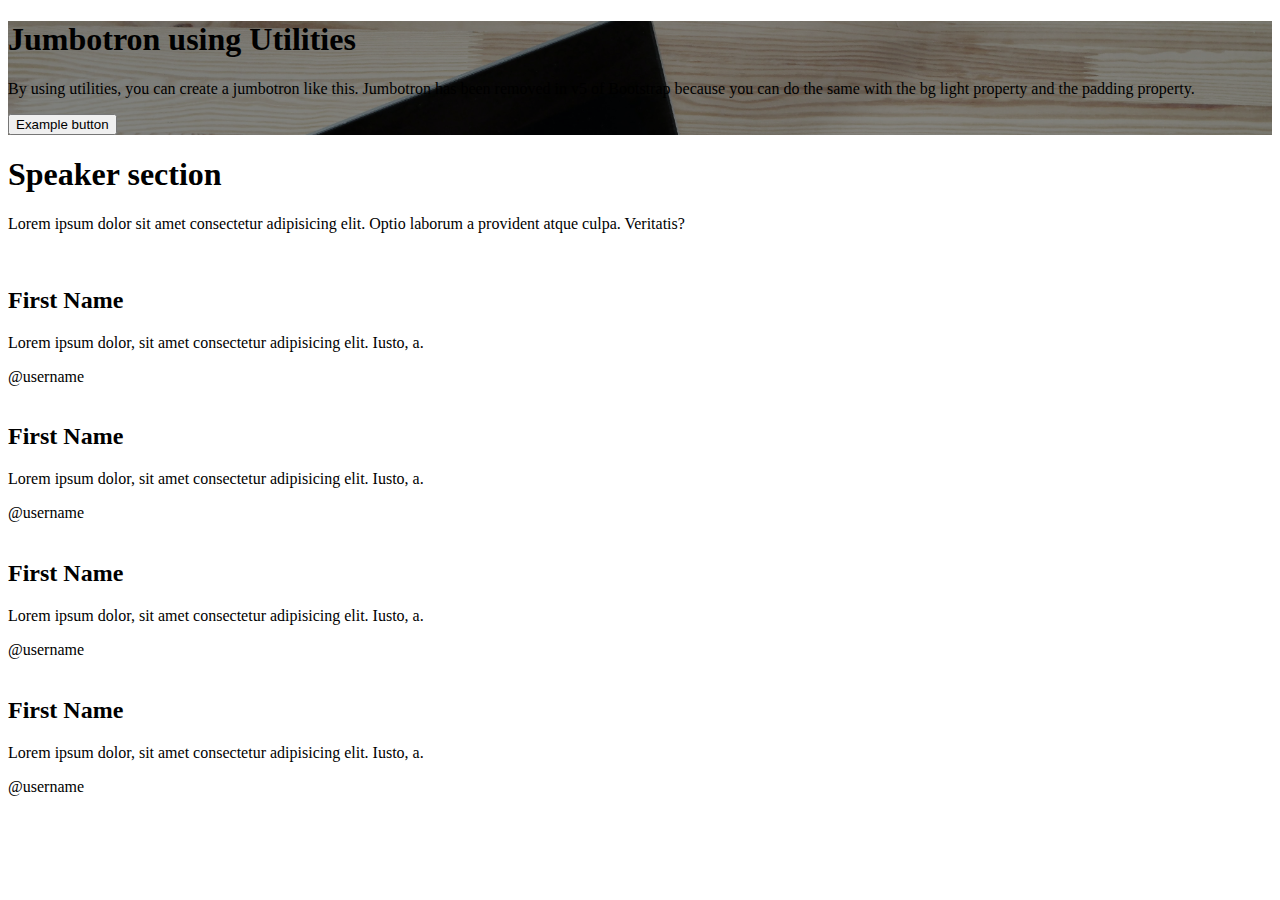
==== index.html @ 021b7e23 "rename hold to index" ====
<!DOCTYPE html>
<html lang="en">
  <head>
    <!-- Required meta tags -->
    <meta charset="utf-8" />
    <meta name="viewport" content="width=device-width, initial-scale=1" />

    <!-- Bootstrap CSS -->
    <link
      href="https://cdn.jsdelivr.net/npm/bootstrap@5.1.0/dist/css/bootstrap.min.css"
      rel="stylesheet"
      integrity="sha384-KyZXEAg3QhqLMpG8r+8fhAXLRk2vvoC2f3B09zVXn8CA5QIVfZOJ3BCsw2P0p/We"
      crossorigin="anonymous"
    />

    <link rel="stylesheet" href="css/style.css">

    <title>Hello, world!</title>
  </head>
  <body>

    <div class="container-fluid">
        
        <div class="jumbotron st_bg">
          <div class="p-1 mb-4 rounded-3 text-white">
            <div class="container-fluid py-5 text-center">
              <h1 class="display-5 fw-bold">Jumbotron using Utilities</h1>
              <p class="col-md-8 fs-4 text-center m-auto">
                By using utilities, you can create a jumbotron like this. Jumbotron
                has been removed in v5 of Bootstrap because you can do the same with
                the bg light property and the padding property.
              </p>
              <button class="btn btn-primary btn-lg" type="button">
                Example button
              </button>
            </div>
          </div>
        </div>

    </div>
    <div class="container-fluid">
        <h1 class="display-5 fw-bold text-center">Speaker section</h1>
        <p class="col-md-8 fs-5 m-auto">Lorem ipsum dolor sit amet consectetur adipisicing elit. Optio laborum a provident atque culpa. Veritatis?</p>

        <div class="row gap-5 m-5">
            <div class="col speaker">
                <img src="https://via.placeholder.com/600" alt="" class="speaker__img">
                <h2 class="fw-bold speaker__name mt-3">First Name</h2>
                <p class="speaker__bio">Lorem ipsum dolor, sit amet consectetur adipisicing elit. Iusto, a.</p>
                <span class="speaker__twitter_handle text-muted">@username</span>
            </div>

            <div class="col speaker">
                <img src="https://via.placeholder.com/600" alt="" class="speaker__img">
                <h2 class="fw-bold speaker__name mt-3">First Name</h2>
                <p class="speaker__bio">Lorem ipsum dolor, sit amet consectetur adipisicing elit. Iusto, a.</p>
                <span class="speaker__twitter_handle text-muted">@username</span>
            </div>

            
            <div class="col speaker">
                <img src="https://via.placeholder.com/600" alt="" class="speaker__img">
                <h2 class="fw-bold speaker__name mt-3">First Name</h2>
                <p class="speaker__bio">Lorem ipsum dolor, sit amet consectetur adipisicing elit. Iusto, a.</p>
                <span class="speaker__twitter_handle text-muted">@username</span>
            </div>

            <div class="col speaker">
                <img src="https://via.placeholder.com/600" alt="" class="speaker__img">
                <h2 class="fw-bold speaker__name mt-3">First Name</h2>
                <p class="speaker__bio">Lorem ipsum dolor, sit amet consectetur adipisicing elit. Iusto, a.</p>
                <span class="speaker__twitter_handle text-muted">@username</span>
            </div>
        </div>
    </div>

    
    <!-- Optional JavaScript; choose one of the two! -->

    <!-- Option 1: Bootstrap Bundle with Popper -->
    <script
      src="https://cdn.jsdelivr.net/npm/bootstrap@5.1.0/dist/js/bootstrap.bundle.min.js"
      integrity="sha384-U1DAWAznBHeqEIlVSCgzq+c9gqGAJn5c/t99JyeKa9xxaYpSvHU5awsuZVVFIhvj"
      crossorigin="anonymous"
    ></script>

    <!-- Option 2: Separate Popper and Bootstrap JS -->
    <!--
    <script src="https://cdn.jsdelivr.net/npm/@popperjs/core@2.9.3/dist/umd/popper.min.js" integrity="sha384-eMNCOe7tC1doHpGoWe/6oMVemdAVTMs2xqW4mwXrXsW0L84Iytr2wi5v2QjrP/xp" crossorigin="anonymous"></script>
    <script src="https://cdn.jsdelivr.net/npm/bootstrap@5.1.0/dist/js/bootstrap.min.js" integrity="sha384-cn7l7gDp0eyniUwwAZgrzD06kc/tftFf19TOAs2zVinnD/C7E91j9yyk5//jjpt/" crossorigin="anonymous"></script>
    -->
  </body>
</html>
---- css/style.css ----
.jumbotron {
    background-image: url(../images/computer.jpg);
    background-size: cover;
    width: 100%;
    background-color: #01010161;
    background-blend-mode: darken;
}

.speaker__img {
    width: 200px;

}
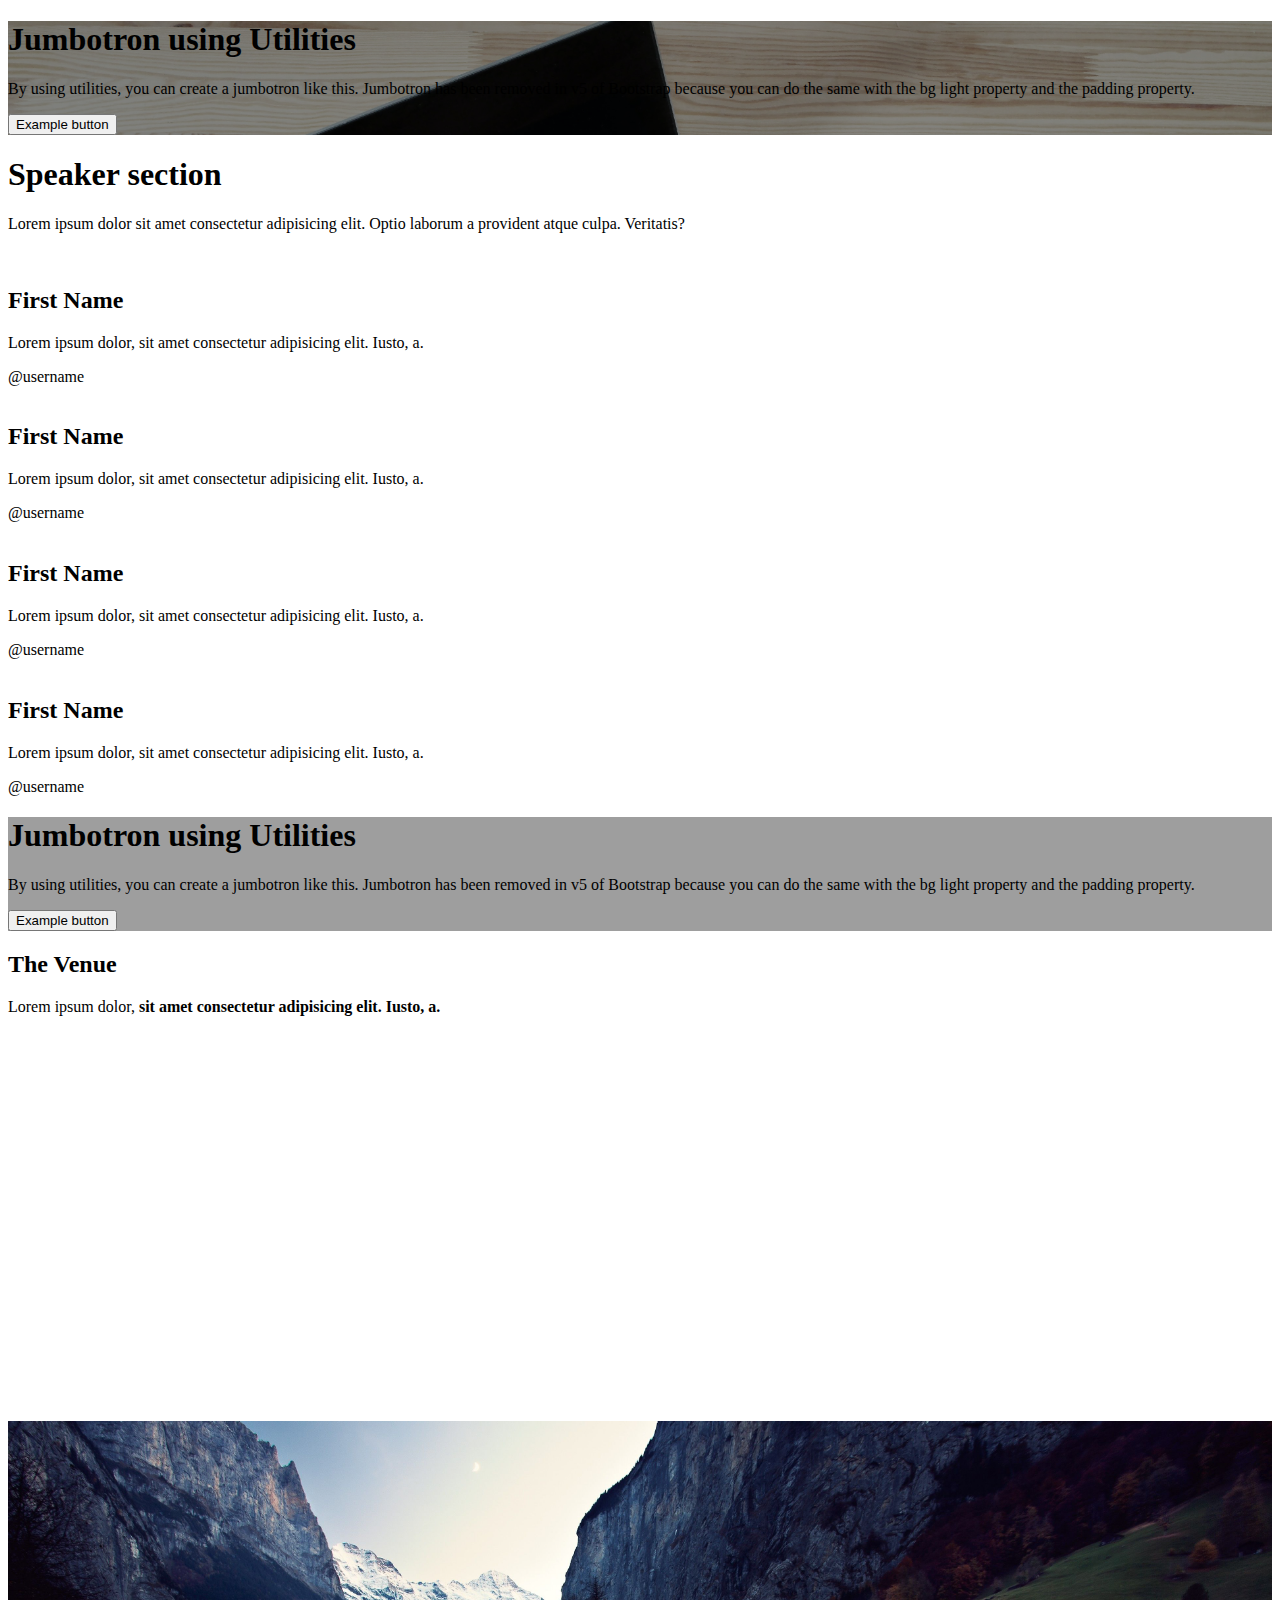
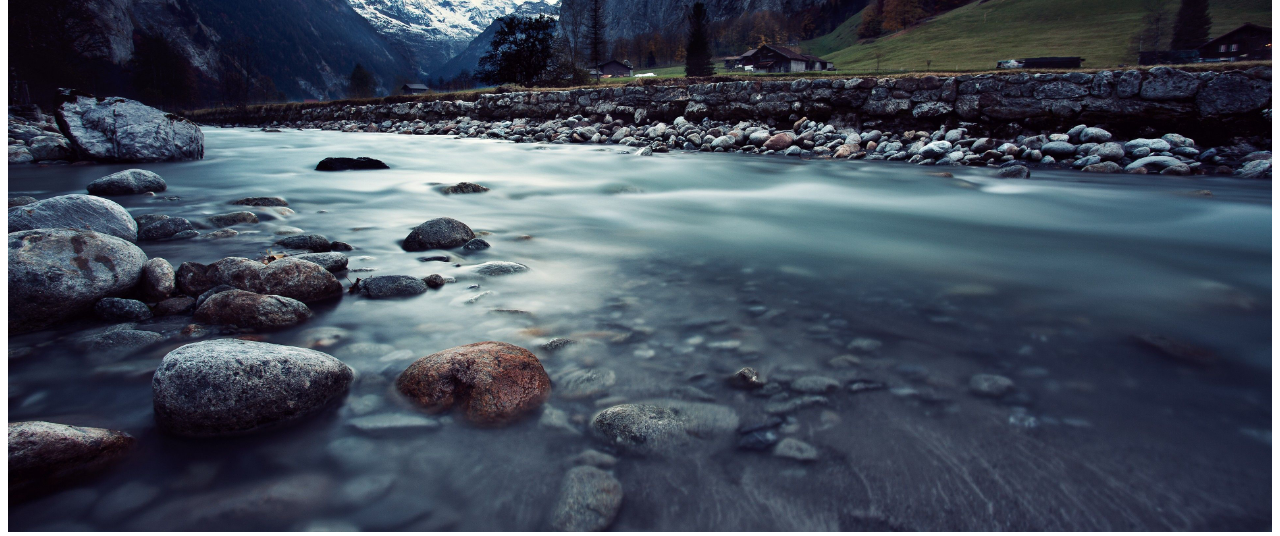
==== commit f7874c70: "take home bottom section" ====
--- a/index.html
+++ b/index.html
@@ -44,14 +44,14 @@
 
         <div class="row gap-5 m-5">
             <div class="col speaker">
-                <img src="https://via.placeholder.com/600" alt="" class="speaker__img">
+                <img src="https://images.unsplash.com/photo-1630291918702-6cd2e0d81246?ixid=MnwxMjA3fDB8MHxlZGl0b3JpYWwtZmVlZHwxM3x8fGVufDB8fHx8&ixlib=rb-1.2.1&auto=format&fit=crop&w=900&q=60/600" alt="" class="speaker__img">
                 <h2 class="fw-bold speaker__name mt-3">First Name</h2>
                 <p class="speaker__bio">Lorem ipsum dolor, sit amet consectetur adipisicing elit. Iusto, a.</p>
                 <span class="speaker__twitter_handle text-muted">@username</span>
             </div>
 
             <div class="col speaker">
-                <img src="https://via.placeholder.com/600" alt="" class="speaker__img">
+                <img src="https://images.unsplash.com/photo-1548080833-a0943f064d74?ixlib=rb-1.2.1&ixid=MnwxMjA3fDB8MHxwaG90by1yZWxhdGVkfDE3fHx8ZW58MHx8fHw%3D&auto=format&fit=crop&w=500&q=60/600" alt="" class="speaker__img">
                 <h2 class="fw-bold speaker__name mt-3">First Name</h2>
                 <p class="speaker__bio">Lorem ipsum dolor, sit amet consectetur adipisicing elit. Iusto, a.</p>
                 <span class="speaker__twitter_handle text-muted">@username</span>
@@ -59,22 +59,57 @@
 
             
             <div class="col speaker">
-                <img src="https://via.placeholder.com/600" alt="" class="speaker__img">
+                <img src="https://images.unsplash.com/photo-1626769765486-0f2a9755baea?ixlib=rb-1.2.1&ixid=MnwxMjA3fDB8MHxwaG90by1yZWxhdGVkfDV8fHxlbnwwfHx8fA%3D%3D&auto=format&fit=crop&w=500&q=60/600" alt="" class="speaker__img">
                 <h2 class="fw-bold speaker__name mt-3">First Name</h2>
                 <p class="speaker__bio">Lorem ipsum dolor, sit amet consectetur adipisicing elit. Iusto, a.</p>
                 <span class="speaker__twitter_handle text-muted">@username</span>
             </div>
 
             <div class="col speaker">
-                <img src="https://via.placeholder.com/600" alt="" class="speaker__img">
+                <img src="https://images.unsplash.com/photo-1630278042453-29ff75c484bf?ixid=MnwxMjA3fDB8MHxlZGl0b3JpYWwtZmVlZHw5fHx8ZW58MHx8fHw%3D&ixlib=rb-1.2.1&auto=format&fit=crop&w=1000&q=60/600" alt="" class="speaker__img">
                 <h2 class="fw-bold speaker__name mt-3">First Name</h2>
                 <p class="speaker__bio">Lorem ipsum dolor, sit amet consectetur adipisicing elit. Iusto, a.</p>
                 <span class="speaker__twitter_handle text-muted">@username</span>
             </div>
         </div>
     </div>
+<!-- 2nd Jumbotron starts here -->
+    <div class="container-fluid">
+        
+        <div class="jumbotron2 st_bg ">
+          <div class="p-1 mb-4 rounded-3 text-white">
+            <div class="container-fluid py-5 text-center">
+              <h1 class="display-5 fw-bold">Jumbotron using Utilities</h1>
+              <p class="col-md-8 fs-4 text-center m-auto">
+                By using utilities, you can create a jumbotron like this. Jumbotron
+                has been removed in v5 of Bootstrap because you can do the same with
+                the bg light property and the padding property.
+              </p>
+              <button class="btn btn-primary btn-lg" type="button">
+                Example button
+              </button>
+            </div>
+          </div>
+        </div>
+    </div>
+    <!-- Last two boxes starts here -->
+    <div class="row m-5 venue">
+        <div class="col-6 venue__location">
+          <h2 class="fw-bold speaker__name mt-3">The Venue</h2>
+          <p class="speaker__bio">Lorem ipsum dolor, <strong>sit amet consectetur adipisicing elit. Iusto, a.</strong></p>
+          
+          <img src="https://images.unsplash.com/photo-1630276740239-5d9c23d49531?ixid=MnwxMjA3fDB8MHxwaG90by1wYWdlfHx8fGVufDB8fHx8&ixlib=rb-1.2.1&auto=format&fit=crop&w=925&q=80/800" alt="" class="speaker__img">
+        </div>
 
-    
+        <div class="col-6 venue__img">
+            <img src="images/full-image.jpg" alt="">
+            
+        </div>
+    </div>
+</div>
+
+
+
     <!-- Optional JavaScript; choose one of the two! -->
 
     <!-- Option 1: Bootstrap Bundle with Popper -->
--- a/css/style.css
+++ b/css/style.css
@@ -9,4 +9,24 @@
 .speaker__img {
     width: 200px;
 
+}
+.jumbotron2 {
+    background-image: url(https://images.unsplash.com/photo-1452289765185-5df11aa2a706?ixid=MnwxMjA3fDB8MHxjb2xsZWN0aW9uLXBhZ2V8OHwxMjd8fGVufDB8fHx8&ixlib=rb-1.2.1&auto=format&fit=crop&w=1000&q=60);
+    background-size: cover;
+    width: 100%;
+    background-color: #01010161;
+    background-blend-mode: darken;
+}
+
+.venue {
+    height: 470px;
+}
+
+.venue__location {
+    height: 100%;
+}
+.venue__img img {
+    width: 100%;
+    height: 100%;
+    object-fit: fill;
 }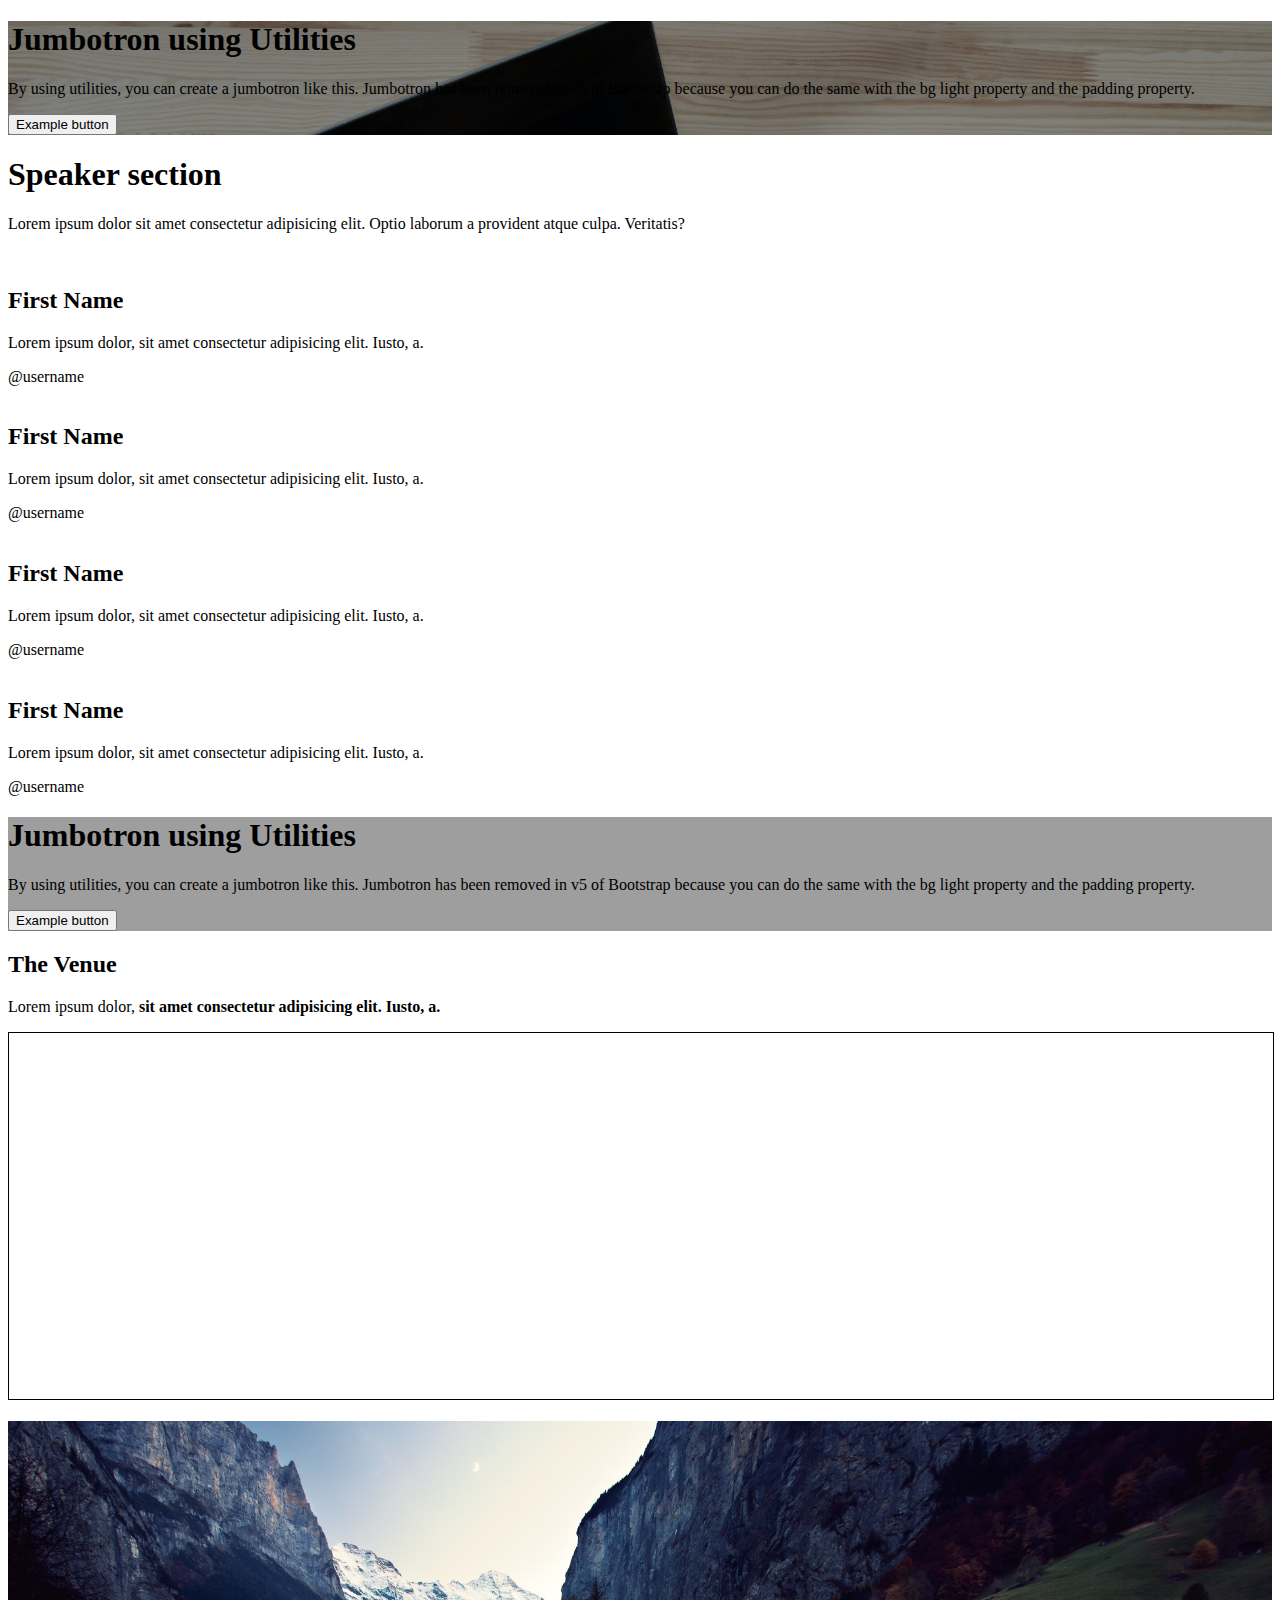
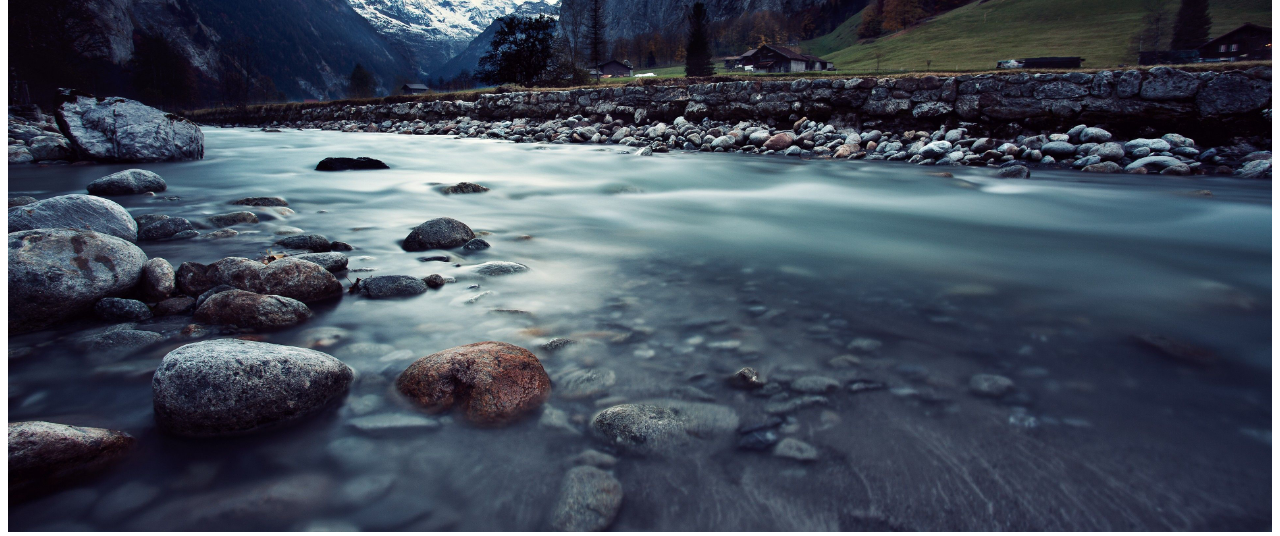
==== commit 5c921fe0: "added map ifram" ====
--- a/index.html
+++ b/index.html
@@ -98,7 +98,11 @@
           <h2 class="fw-bold speaker__name mt-3">The Venue</h2>
           <p class="speaker__bio">Lorem ipsum dolor, <strong>sit amet consectetur adipisicing elit. Iusto, a.</strong></p>
           
-          <img src="https://images.unsplash.com/photo-1630276740239-5d9c23d49531?ixid=MnwxMjA3fDB8MHxwaG90by1wYWdlfHx8fGVufDB8fHx8&ixlib=rb-1.2.1&auto=format&fit=crop&w=925&q=80/800" alt="" class="speaker__img">
+          <div class="venue__map">
+            <!-- paste map markup here -->
+
+            <iframe src="https://www.google.com/maps/embed?pb=!1m18!1m12!1m3!1d96708.34194247331!2d-74.03927200174839!3d40.75904032877812!2m3!1f0!2f0!3f0!3m2!1i1024!2i768!4f13.1!3m3!1m2!1s0x89c2588f046ee661%3A0xa0b3281fcecc08c!2sManhattan%2C%20New%20York%2C%20NY!5e0!3m2!1sen!2sus!4v1630454146411!5m2!1sen!2sus" width="100%" height="100%" style="border:0;" allowfullscreen="" loading="lazy"></iframe>
+          </div>
         </div>
 
         <div class="col-6 venue__img">
--- a/css/style.css
+++ b/css/style.css
@@ -25,6 +25,12 @@
 .venue__location {
     height: 100%;
 }
+
+.venue__map {
+    width: 100%;
+    height: 78%;
+    border: 1px solid;
+}
 .venue__img img {
     width: 100%;
     height: 100%;
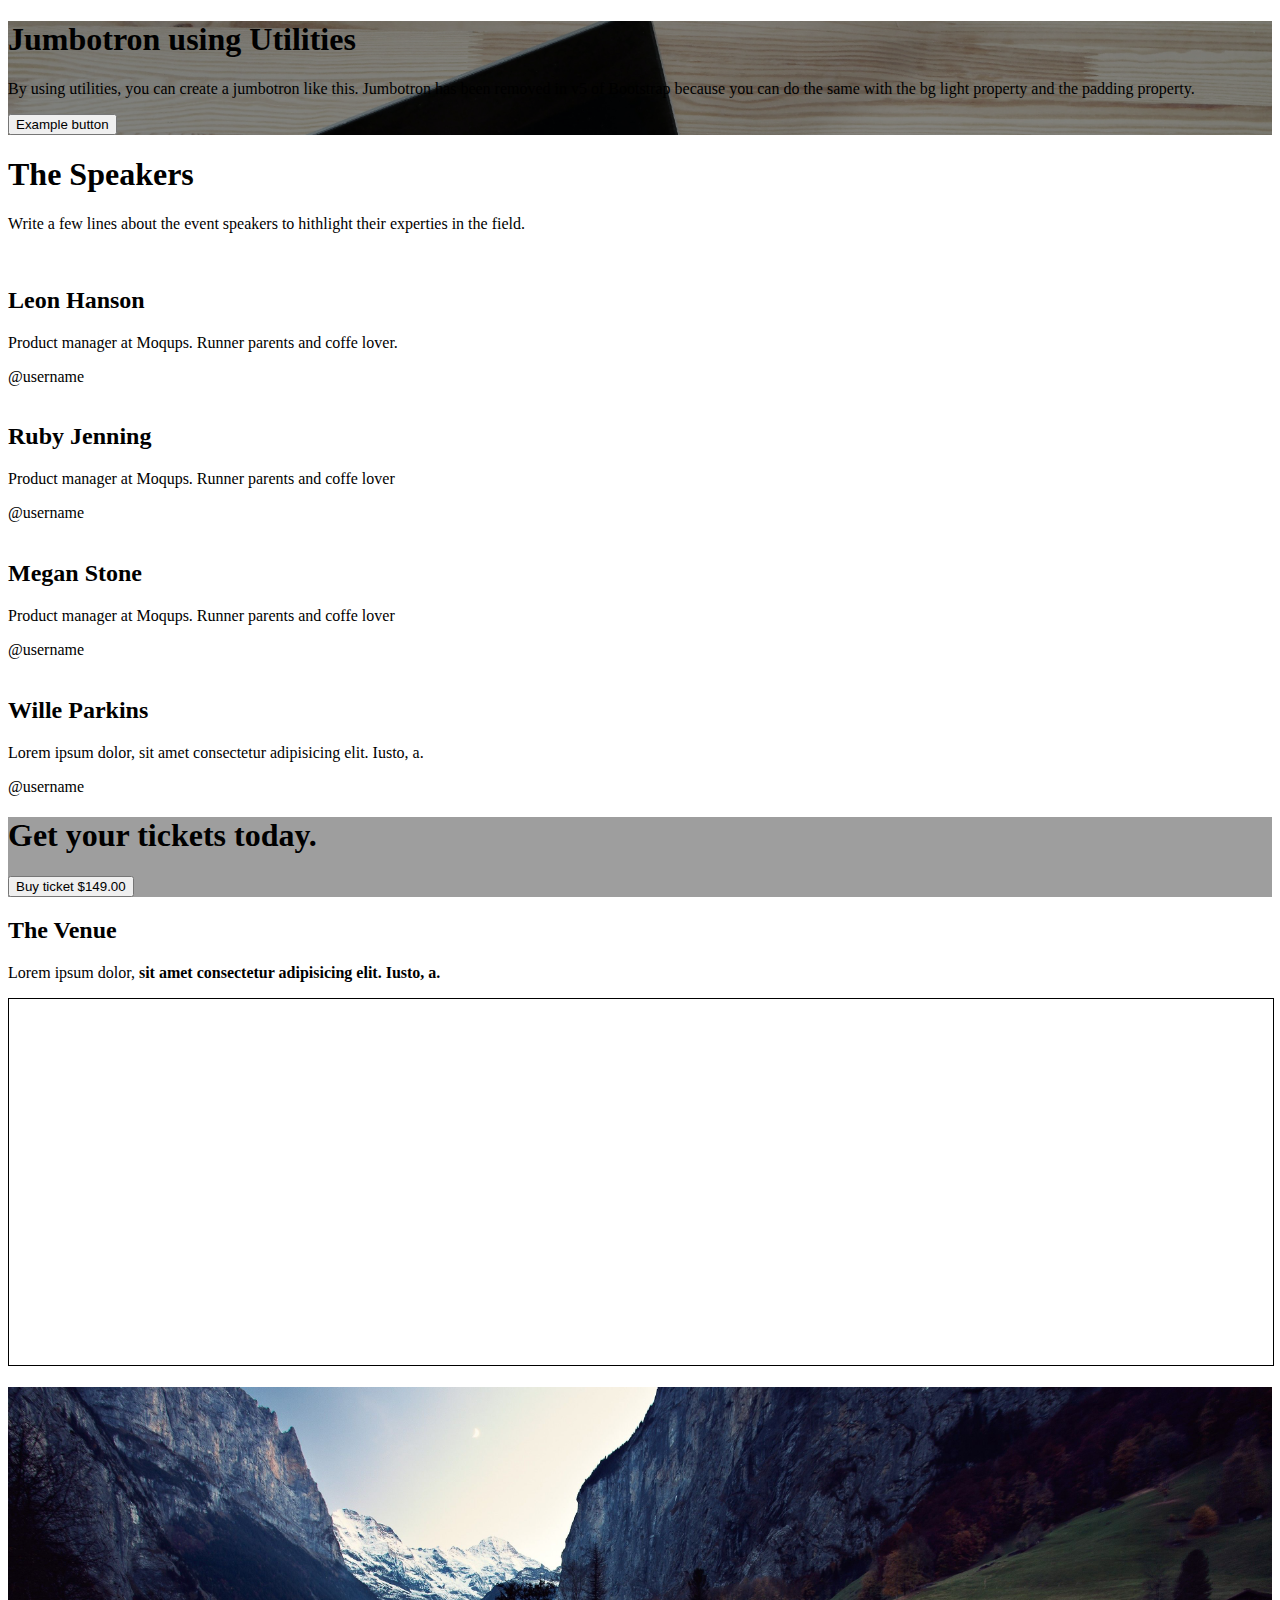
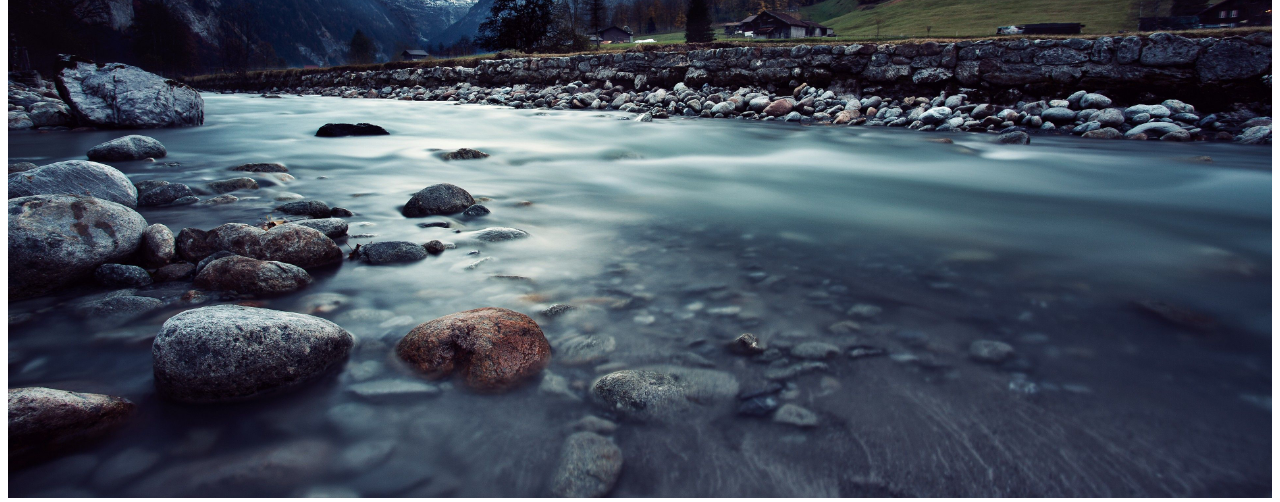
==== commit 61f2d986: "added proper text" ====
--- a/index.html
+++ b/index.html
@@ -39,35 +39,35 @@
 
     </div>
     <div class="container-fluid">
-        <h1 class="display-5 fw-bold text-center">Speaker section</h1>
-        <p class="col-md-8 fs-5 m-auto">Lorem ipsum dolor sit amet consectetur adipisicing elit. Optio laborum a provident atque culpa. Veritatis?</p>
+        <h1 class="display-5 fw-bold text-center"> The Speakers     </h1>
+        <p class="col-md-8 fs-5 m-auto">Write a few lines about the event speakers to hithlight their experties in the field.</p>
 
         <div class="row gap-5 m-5">
             <div class="col speaker">
                 <img src="https://images.unsplash.com/photo-1630291918702-6cd2e0d81246?ixid=MnwxMjA3fDB8MHxlZGl0b3JpYWwtZmVlZHwxM3x8fGVufDB8fHx8&ixlib=rb-1.2.1&auto=format&fit=crop&w=900&q=60/600" alt="" class="speaker__img">
-                <h2 class="fw-bold speaker__name mt-3">First Name</h2>
-                <p class="speaker__bio">Lorem ipsum dolor, sit amet consectetur adipisicing elit. Iusto, a.</p>
+                <h2 class="fw-bold speaker__name mt-3"> Leon Hanson  </h2>
+                <p class="speaker__bio">Product manager at Moqups. Runner parents and coffe lover.</p>
                 <span class="speaker__twitter_handle text-muted">@username</span>
             </div>
 
             <div class="col speaker">
                 <img src="https://images.unsplash.com/photo-1548080833-a0943f064d74?ixlib=rb-1.2.1&ixid=MnwxMjA3fDB8MHxwaG90by1yZWxhdGVkfDE3fHx8ZW58MHx8fHw%3D&auto=format&fit=crop&w=500&q=60/600" alt="" class="speaker__img">
-                <h2 class="fw-bold speaker__name mt-3">First Name</h2>
-                <p class="speaker__bio">Lorem ipsum dolor, sit amet consectetur adipisicing elit. Iusto, a.</p>
+                <h2 class="fw-bold speaker__name mt-3"> Ruby Jenning     </h2>
+                <p class="speaker__bio">Product manager at Moqups. Runner parents and coffe lover</p>
                 <span class="speaker__twitter_handle text-muted">@username</span>
             </div>
 
             
             <div class="col speaker">
                 <img src="https://images.unsplash.com/photo-1626769765486-0f2a9755baea?ixlib=rb-1.2.1&ixid=MnwxMjA3fDB8MHxwaG90by1yZWxhdGVkfDV8fHxlbnwwfHx8fA%3D%3D&auto=format&fit=crop&w=500&q=60/600" alt="" class="speaker__img">
-                <h2 class="fw-bold speaker__name mt-3">First Name</h2>
-                <p class="speaker__bio">Lorem ipsum dolor, sit amet consectetur adipisicing elit. Iusto, a.</p>
+                <h2 class="fw-bold speaker__name mt-3">  Megan Stone </h2>
+                <p class="speaker__bio">Product manager at Moqups. Runner parents and coffe lover</p>
                 <span class="speaker__twitter_handle text-muted">@username</span>
             </div>
 
             <div class="col speaker">
                 <img src="https://images.unsplash.com/photo-1630278042453-29ff75c484bf?ixid=MnwxMjA3fDB8MHxlZGl0b3JpYWwtZmVlZHw5fHx8ZW58MHx8fHw%3D&ixlib=rb-1.2.1&auto=format&fit=crop&w=1000&q=60/600" alt="" class="speaker__img">
-                <h2 class="fw-bold speaker__name mt-3">First Name</h2>
+                <h2 class="fw-bold speaker__name mt-3">Wille Parkins</h2>
                 <p class="speaker__bio">Lorem ipsum dolor, sit amet consectetur adipisicing elit. Iusto, a.</p>
                 <span class="speaker__twitter_handle text-muted">@username</span>
             </div>
@@ -79,14 +79,12 @@
         <div class="jumbotron2 st_bg ">
           <div class="p-1 mb-4 rounded-3 text-white">
             <div class="container-fluid py-5 text-center">
-              <h1 class="display-5 fw-bold">Jumbotron using Utilities</h1>
+              <h1 class="display-5 fw-bold">Get your tickets today.</h1>
               <p class="col-md-8 fs-4 text-center m-auto">
-                By using utilities, you can create a jumbotron like this. Jumbotron
-                has been removed in v5 of Bootstrap because you can do the same with
-                the bg light property and the padding property.
+                
               </p>
               <button class="btn btn-primary btn-lg" type="button">
-                Example button
+                Buy ticket $149.00
               </button>
             </div>
           </div>
